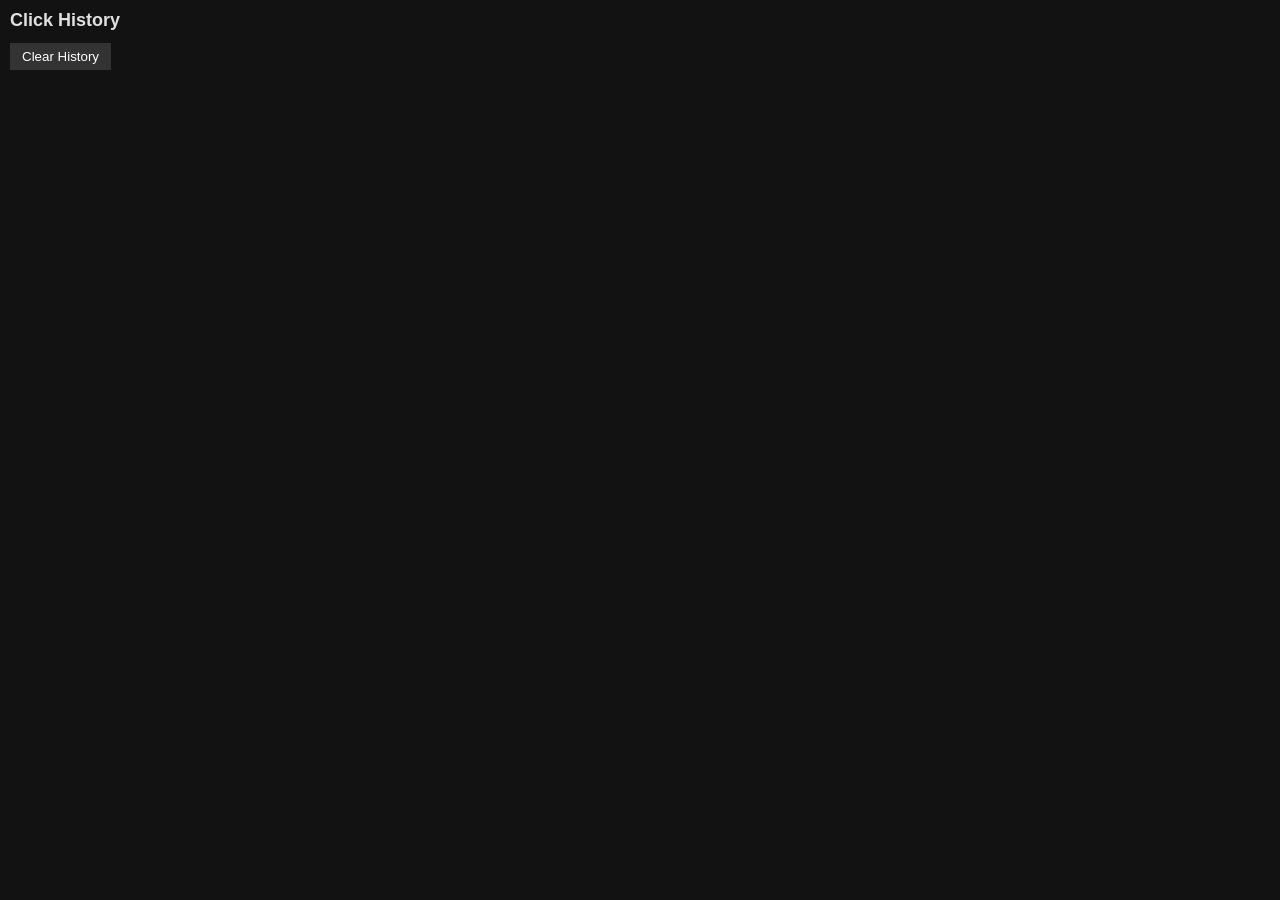
==== sidepanel.html @ 031dfa1e "Add Chrome extension files" ====
<!DOCTYPE html>
<html>
<head>
  <meta charset="utf-8">
  <title>Click History</title>
  <link rel="stylesheet" href="styles.css">
</head>
<body>
  <h1>Click History</h1>
  <button id="clear">Clear History</button>
  <ul id="history"></ul>
  <script src="sidepanel.js"></script>
</body>
</html>
---- styles.css ----
body {
  background: #121212;
  color: #e0e0e0;
  font-family: Arial, sans-serif;
  margin: 0;
  padding: 10px;
}

h1 {
  font-size: 18px;
  margin-top: 0;
}

#clear {
  background: #333;
  color: #fff;
  border: none;
  padding: 6px 12px;
  cursor: pointer;
  margin-bottom: 10px;
}

#clear:hover {
  background: #444;
}

#history {
  list-style: none;
  padding: 0;
}

#history li {
  display: flex;
  align-items: center;
  margin-bottom: 8px;
}

#history img {
  max-width: 40px;
  max-height: 40px;
  margin-right: 8px;
}

#history span {
  font-size: 12px;
  color: #bbb;
}
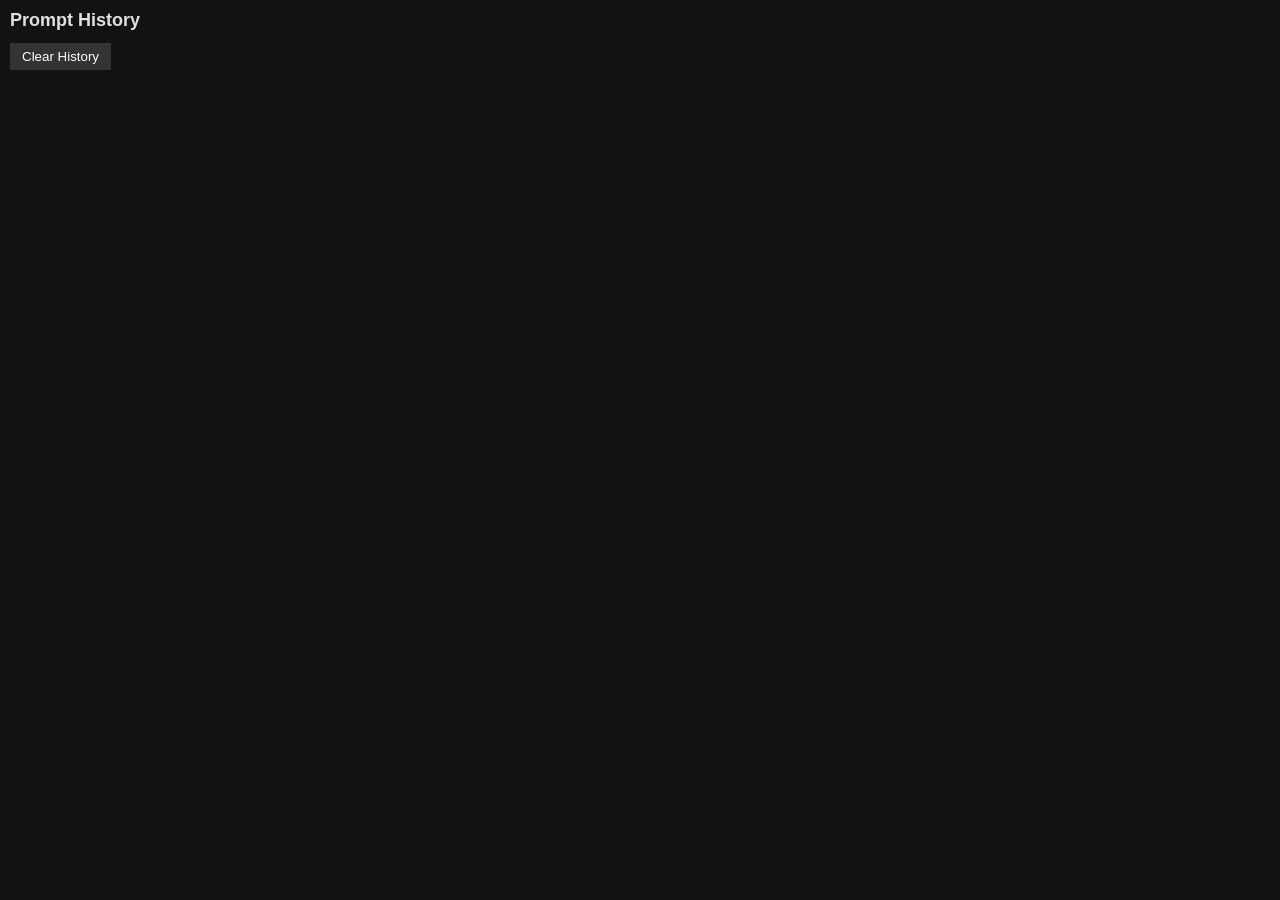
==== commit 10ca1d99: "chore: rename side panel title" ====
--- a/sidepanel.html
+++ b/sidepanel.html
@@ -2,11 +2,11 @@
 <html>
 <head>
   <meta charset="utf-8">
-  <title>Click History</title>
+  <title>Prompt History</title>
   <link rel="stylesheet" href="styles.css">
 </head>
 <body>
-  <h1>Click History</h1>
+  <h1>Prompt History</h1>
   <button id="clear">Clear History</button>
   <ul id="history"></ul>
   <script src="sidepanel.js"></script>
--- a/styles.css
+++ b/styles.css
@@ -31,7 +31,7 @@
 
 #history li {
   display: flex;
-  align-items: center;
+  align-items: flex-start;
   margin-bottom: 8px;
 }
 
@@ -41,7 +41,32 @@
   margin-right: 8px;
 }
 
+#history .info {
+  display: flex;
+  flex-direction: column;
+}
+
+#history .prompt {
+  font-size: 12px;
+  margin: 0 0 4px 0;
+  white-space: pre-wrap;
+}
+
 #history span {
-  font-size: 12px;
+  font-size: 11px;
   color: #bbb;
 }
+
+#history .copy {
+  background: #333;
+  color: #fff;
+  border: none;
+  padding: 4px 6px;
+  cursor: pointer;
+  margin-top: 4px;
+  align-self: flex-start;
+}
+
+#history .copy:hover {
+  background: #444;
+}
